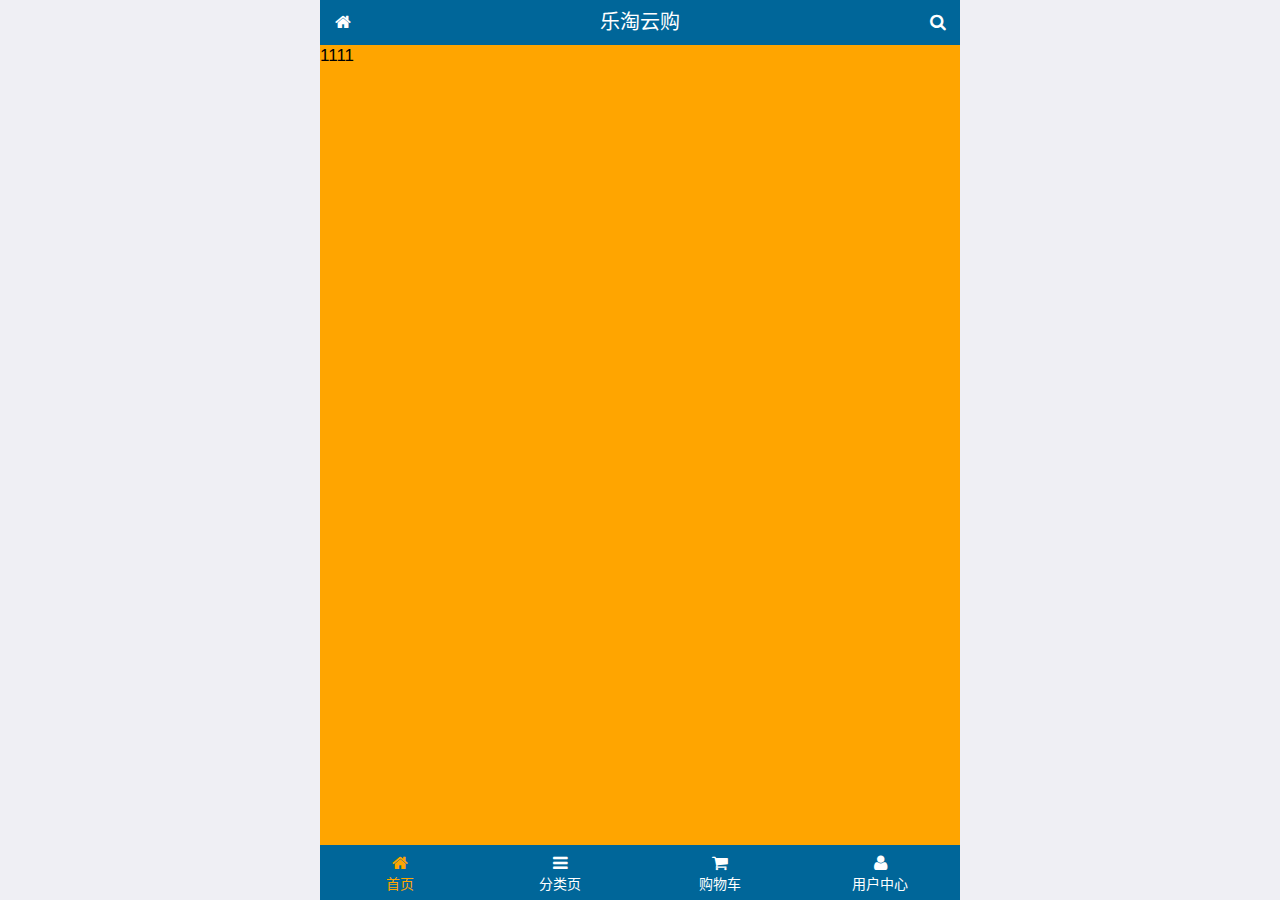
==== public/front/index.html @ 16ae2064 "首页-布局, 头部底部完成" ====
<!DOCTYPE html>
<html lang="zh-CN">
<head>
  <meta charset="UTF-8">
  <title>乐淘商城</title>
  <!-- 视口: 存在目的, 早期手机屏幕很小, 为了能够查看 pc 网页
             默认宽度 980px, 可以进行缩放,
   -->
  <meta name="viewport"
        content="width=device-width, user-scalable=no, initial-scale=1.0, maximum-scale=1.0, minimum-scale=1.0">
  <link rel="stylesheet" href="./lib/mui/css/mui.min.css">
  <!-- 引入 font-awesome 字体图标库 -->
  <link rel="stylesheet" href="./lib/fa/css/font-awesome.min.css">
  <link rel="stylesheet" href="./css/common.css">
</head>
<body>
<!-- mui的字体图标 -->
<!--<span class="mui-icon mui-icon-weixin"></span>-->
<!--<span class="mui-icon mui-icon-mic"></span>-->
<!-- font-awesome 字体图标 -->
<!--<span class="fa fa-arrows-alt"></span>-->
<!--<span class="fa fa-adjust"></span>-->




<!-- 全屏容器 -->
<div class="lt_container">
  <!-- 乐淘头部 -->
  <div class="lt_header">
    <a href="index.html" class="icon_left"><i class="fa fa-home"></i></a>
    <h3>乐淘云购</h3>
    <a href="search.html" class="icon_right"><i class="fa fa-search"></i></a>
  </div>
  <!-- 乐淘主体 -->
  <div class="lt_main">1111</div>
  <!-- 乐淘底部 -->
  <div class="lt_footer">
    <ul>
      <li>
        <a href="index.html" class="current">
          <i class="fa fa-home"></i>
          <p>首页</p>
        </a>
      </li>
      <li>
        <a href="category.html">
          <i class="fa fa-bars"></i>
          <p>分类页</p>
        </a>
      </li>
      <li>
        <a href="cart.html">
          <i class="fa fa-shopping-cart"></i>
          <p>购物车</p>
        </a>
      </li>
      <li>
        <a href="user.html">
          <i class="fa fa-user"></i>
          <p>用户中心</p>
        </a>
      </li>
    </ul>
  </div>
</div>





<script src="./lib/mui/js/mui.js"></script>
<script src="./lib/zepto/zepto.min.js"></script>


</body>
</html>
---- public/front/css/common.css ----
html, body {
  width: 100%;
  height: 100%;
}

* {
  margin: 0;
  padding: 0;
  list-style: none;
}

/* 全屏容器 */
.lt_container {
  width: 100%;
  height: 100%;
  background-color: pink;
  max-width: 640px;
  min-width: 320px;
  margin: 0 auto;
  position: relative;
  overflow: hidden;

  padding-top: 45px;
  padding-bottom: 55px;
}

.lt_header {
  width: 100%;
  height: 45px;
  background-color: #069;
  position: absolute;
  left: 0;
  top: 0;
  padding: 0 45px;
}
.lt_header .icon_left,
.lt_header .icon_right {
  position: absolute;
  top: 0;
  width: 45px;
  height: 45px;
  text-align: center;
  line-height: 45px;
  color: #fff;
}
.lt_header .icon_left {
  left: 0;
}
.lt_header .icon_right {
  right: 0;
}

.lt_header h3 {
  height: 45px;
  line-height: 45px;
  text-align: center;
  font-size: 20px;
  color: #fff;
  margin: 0;
  font-weight: normal;
}





.lt_footer {
  width: 100%;
  height: 55px;
  background-color: #069;
  position: absolute;
  left: 0;
  bottom: 0;
}
.lt_footer li {
  float: left;
  width: 25%;
  text-align: center;
}
.lt_footer li a {
  display: block;
  color: #fff;
  height: 55px;
  padding-top: 8px;
}
.lt_footer li a p {
  color: #fff;
  margin: 0;
}

.lt_footer li a.current {
  color: orange;
}
.lt_footer li a.current p{
  color: orange;
}



.lt_main {
  width: 100%;
  height: 100%;
  background-color: orange;
}
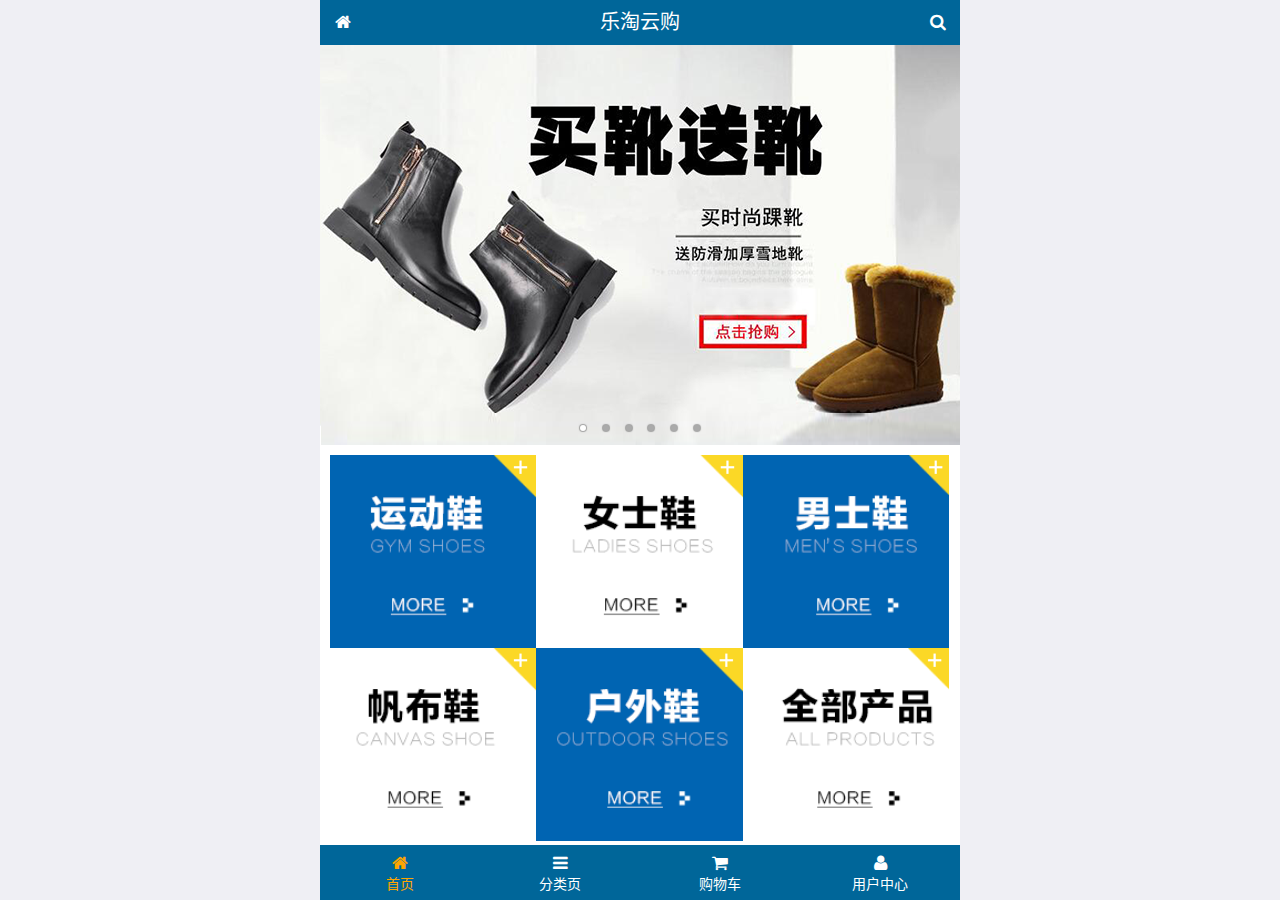
==== commit 4f360e3e: "移动端-首页完成" ====
--- a/public/front/index.html
+++ b/public/front/index.html
@@ -8,10 +8,11 @@
    -->
   <meta name="viewport"
         content="width=device-width, user-scalable=no, initial-scale=1.0, maximum-scale=1.0, minimum-scale=1.0">
-  <link rel="stylesheet" href="./lib/mui/css/mui.min.css">
+  <link rel="stylesheet" href="./lib/mui/css/mui.css">
   <!-- 引入 font-awesome 字体图标库 -->
   <link rel="stylesheet" href="./lib/fa/css/font-awesome.min.css">
   <link rel="stylesheet" href="./css/common.css">
+  <link rel="stylesheet" href="./css/index.css">
 </head>
 <body>
 <!-- mui的字体图标 -->
@@ -20,6 +21,7 @@
 <!-- font-awesome 字体图标 -->
 <!--<span class="fa fa-arrows-alt"></span>-->
 <!--<span class="fa fa-adjust"></span>-->
+<!--<span class="fa fa-back"></span>-->
 
 
 
@@ -32,8 +34,144 @@
     <h3>乐淘云购</h3>
     <a href="search.html" class="icon_right"><i class="fa fa-search"></i></a>
   </div>
+
+
+
+
   <!-- 乐淘主体 -->
-  <div class="lt_main">1111</div>
+  <div class="lt_main">
+    <div class="mui-scroll-wrapper">
+      <div class="mui-scroll">
+        <!--这里放置真实显示的DOM内容-->
+
+        <!-- 轮播图 -->
+        <div class="mui-slider">
+          <!-- 图片的容器 -->
+          <div class="mui-slider-group mui-slider-loop">
+            <!-- 准备假图片, 最后一张 -->
+            <div class="mui-slider-item mui-slider-item-duplicate"><a href="#"><img src="./images/banner6.png" /></a></div>
+
+            <div class="mui-slider-item"><a href="#"><img src="./images/banner1.png" /></a></div>
+            <div class="mui-slider-item"><a href="#"><img src="./images/banner2.png" /></a></div>
+            <div class="mui-slider-item"><a href="#"><img src="./images/banner3.png" /></a></div>
+            <div class="mui-slider-item"><a href="#"><img src="./images/banner4.png" /></a></div>
+            <div class="mui-slider-item"><a href="#"><img src="./images/banner5.png" /></a></div>
+            <div class="mui-slider-item"><a href="#"><img src="./images/banner6.png" /></a></div>
+
+            <!-- 准备假图, 第一张 -->
+            <div class="mui-slider-item mui-slider-item-duplicate"><a href="#"><img src="./images/banner1.png" /></a></div>
+          </div>
+
+          <!-- 小圆点 -->
+          <div class="mui-slider-indicator">
+            <div class="mui-indicator mui-active"></div>
+            <div class="mui-indicator"></div>
+            <div class="mui-indicator"></div>
+            <div class="mui-indicator"></div>
+            <div class="mui-indicator"></div>
+            <div class="mui-indicator"></div>
+          </div>
+        </div>
+
+
+        <!-- 导航 -->
+        <div class="lt_nav">
+          <ul class="mui-clearfix">
+            <li><a href="#"><img src="./images/nav1.png" alt=""></a></li>
+            <li><a href="#"><img src="./images/nav2.png" alt=""></a></li>
+            <li><a href="#"><img src="./images/nav3.png" alt=""></a></li>
+            <li><a href="#"><img src="./images/nav4.png" alt=""></a></li>
+            <li><a href="#"><img src="./images/nav5.png" alt=""></a></li>
+            <li><a href="#"><img src="./images/nav6.png" alt=""></a></li>
+          </ul>
+        </div>
+
+        <!-- 产品模块 -->
+        <div class="lt_product">
+          <ul>
+            <li class="lt_product_item">
+              <a href="#">
+                <img src="./images/product.jpg" alt="">
+                <p class="mui-ellipsis-2">adidas阿迪达斯 男式 场下休闲篮球鞋S83700场下休闲篮球鞋S83700 </p>
+                <p>
+                  <span class="price">¥560</span>
+                  <span class="oldPrice">¥560</span>
+                </p>
+                <button class="mui-btn mui-btn-primary">立即购买</button>
+              </a>
+            </li>
+
+            <li class="lt_product_item">
+              <a href="#">
+                <img src="./images/product.jpg" alt="">
+                <p class="mui-ellipsis-2">adidas阿迪达斯 男式 场下休闲篮球鞋S83700场下休闲篮球鞋S83700 </p>
+                <p>
+                  <span class="price">¥560</span>
+                  <span class="oldPrice">¥560</span>
+                </p>
+                <button class="mui-btn mui-btn-primary">立即购买</button>
+              </a>
+            </li>
+
+            <li class="lt_product_item">
+              <a href="#">
+                <img src="./images/product.jpg" alt="">
+                <p class="mui-ellipsis-2">adidas阿迪达斯 男式 场下休闲篮球鞋S83700场下休闲篮球鞋S83700 </p>
+                <p>
+                  <span class="price">¥560</span>
+                  <span class="oldPrice">¥560</span>
+                </p>
+                <button class="mui-btn mui-btn-primary">立即购买</button>
+              </a>
+            </li>
+
+            <li class="lt_product_item">
+              <a href="#">
+                <img src="./images/product.jpg" alt="">
+                <p class="mui-ellipsis-2">adidas阿迪达斯 男式 场下休闲篮球鞋S83700场下休闲篮球鞋S83700 </p>
+                <p>
+                  <span class="price">¥560</span>
+                  <span class="oldPrice">¥560</span>
+                </p>
+                <button class="mui-btn mui-btn-primary">立即购买</button>
+              </a>
+            </li>
+
+            <li class="lt_product_item">
+              <a href="#">
+                <img src="./images/product.jpg" alt="">
+                <p class="mui-ellipsis-2">adidas阿迪达斯 男式 场下休闲篮球鞋S83700场下休闲篮球鞋S83700 </p>
+                <p>
+                  <span class="price">¥560</span>
+                  <span class="oldPrice">¥560</span>
+                </p>
+                <button class="mui-btn mui-btn-primary">立即购买</button>
+              </a>
+            </li>
+
+            <li class="lt_product_item">
+              <a href="#">
+                <img src="./images/product.jpg" alt="">
+                <p class="mui-ellipsis-2">adidas阿迪达斯 男式 场下休闲篮球鞋S83700场下休闲篮球鞋S83700 </p>
+                <p>
+                  <span class="price">¥560</span>
+                  <span class="oldPrice">¥560</span>
+                </p>
+                <button class="mui-btn mui-btn-primary">立即购买</button>
+              </a>
+            </li>
+          </ul>
+
+        </div>
+
+      </div>
+    </div>
+  </div>
+
+
+
+
+
   <!-- 乐淘底部 -->
   <div class="lt_footer">
     <ul>
@@ -71,6 +209,7 @@
 
 <script src="./lib/mui/js/mui.js"></script>
 <script src="./lib/zepto/zepto.min.js"></script>
+<script src="./js/common.js"></script>
 
 
 </body>
--- a/public/front/css/common.css
+++ b/public/front/css/common.css
@@ -9,11 +9,18 @@
   list-style: none;
 }
 
+img {
+  width: 100%;
+  display: block;
+}
+
+
+
 /* 全屏容器 */
 .lt_container {
   width: 100%;
   height: 100%;
-  background-color: pink;
+  background-color: white;
   max-width: 640px;
   min-width: 320px;
   margin: 0 auto;
@@ -100,5 +107,7 @@
 .lt_main {
   width: 100%;
   height: 100%;
-  background-color: orange;
+  /*background-color: orange;*/
+  /* 子元素是定位布局的, 父元素要加定位 */
+  position: relative;
 }--- a/public/front/css/index.css
+++ b/public/front/css/index.css
@@ -0,0 +1,34 @@
+/* 导航样式 */
+.lt_nav {
+  padding: 10px;
+}
+.lt_nav li {
+  float: left;
+  width: 33.3%;
+}
+.lt_nav li a {
+  display: block;
+}
+
+
+/* 产品样式 */
+.lt_product {
+  padding: 10px;
+}
+.lt_product_item {
+  float: left;
+  width: 48%;
+  border: 1px solid #ccc;
+  padding: 10px;
+  text-align: center;
+  margin-bottom: 10px;
+}
+.lt_product_item:nth-child(2n+1) {
+  margin-right: 4%;
+}
+.lt_product_item .price {
+  color: red;
+}
+.lt_product_item .oldPrice {
+  text-decoration: line-through;
+}